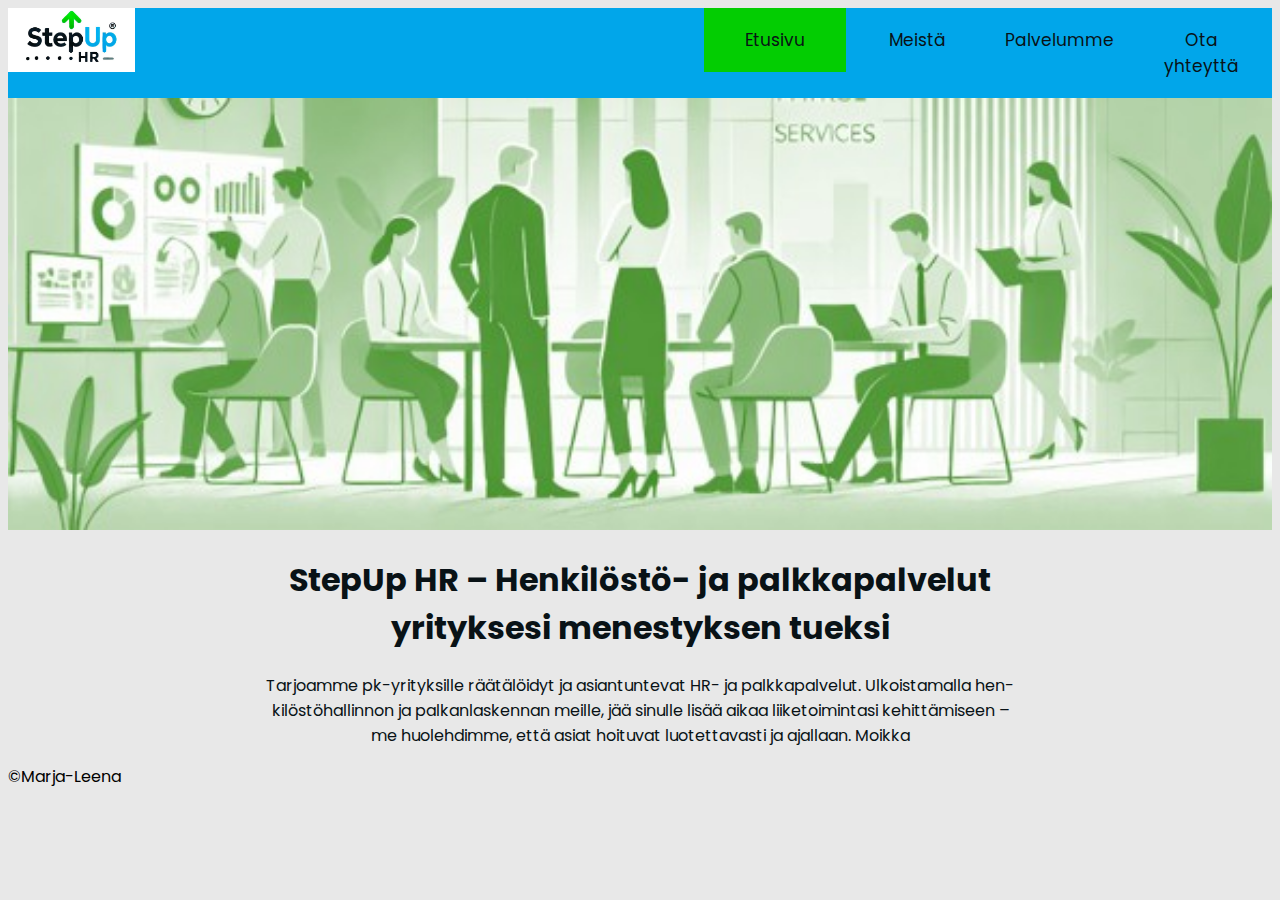
==== index.html @ 10becf66 "m" ====
<!DOCTYPE html>
<html lang="en">
<head>
    <meta charset="UTF-8">
    <meta name="viewport" content="width=device-width, initial-scale=1.0">
    
    <title>Etusivu</title>
    <link href="styles.css" rel="stylesheet">
    <link rel="preconnect" href="https://fonts.googleapis.com">
<link rel="preconnect" href="https://fonts.gstatic.com" crossorigin>
<link href="https://fonts.googleapis.com/css2?family=Poppins:ital,wght@0,100;0,200;0,300;0,400;0,500;0,600;0,700;0,800;0,900;1,100;1,200;1,300;1,400;1,500;1,600;1,700;1,800;1,900&display=swap" rel="stylesheet">
<link rel="stylesheet" href="https://cdnjs.cloudflare.com/ajax/libs/font-awesome/4.7.0/css/font-awesome.min.css">
</head>
<body>
    <header>
        
    <nav class="poppins-regular topnav" id="myTopnav">
        <img src="stepUp_logo.jpg" alt="yrityksen logo" id="logo">
        <a href="yhteystiedot.html">Ota yhteyttä</a> 
        <a href="palvelumme.html">Palvelumme</a>
        <a href="meista.html">Meistä</a>
        <a href="etusivu.html" class="sivulla">Etusivu</a>   
        <a href="javascript:void(0);" class="icon" onclick="myFunction()">
            <i class="fa fa-bars"></i>
          </a>
    </nav>
    </header>
    <main>
        <img src="Kuvituskuva3.jpg" alt="kuvituskuva" id="kuva">
            <h1 class="poppins-bold">StepUp HR – Henkilöstö- ja palkkapalvelut yrityksesi menestyksen tueksi</h1>

    <p class="poppins-regular">
            Tarjoamme pk-yrityksille räätälöidyt ja asiantuntevat HR- ja palkkapalvelut. 
            Ulkoistamalla hen-kilöstöhallinnon ja palkanlaskennan meille, jää sinulle lisää 
            aikaa liiketoimintasi kehittämiseen – me huolehdimme, että asiat hoituvat luotettavasti 
            ja ajallaan. Moikka
        </p>
        <script>
            function myFunction() {
              var x = document.getElementById("myTopnav");
              if (x.className === "topnav") {
                x.className += " responsive";
              } else {
                x.className = "topnav";
              }
            }
            </script>
        <footer class="poppins-regular">
            &copy;Marja-Leena
        </footer>
        
    </main>
</body>
</html>
---- styles.css ----
@import url('https://fonts.googleapis.com/css2?family=Original+Surfer&family=Poppins:ital,wght@0,100;0,200;0,300;0,400;0,500;0,600;0,700;0,800;0,900;1,100;1,200;1,300;1,400;1,500;1,600;1,700;1,800;1,900&display=swap');

h1 {
    color: #091216 ;
    padding-left: 20%;
    padding-right: 20%;
    text-align: center;
}
p {
    color: #091216;
    padding-left: 20%;
    padding-right: 20%;
    text-align: center;
}
body {
     background-color:#E8E8E8;
}
#kuva {
    width: 100%;
}
.poppins-regular {
    font-family: "Poppins", sans-serif;
    font-weight: 400;
    font-style: normal;
  }
  .poppins-bold {
    font-family: "Poppins", sans-serif;
    font-weight: 700;
    font-style: normal;
}

nav img {
    width: 127px;
}
#logo {
    position: absolute;
    top: 8px;
    left:8px;
}
/* Add a black background color to the top navigation */
.topnav {
    
    background-color: #01A6EA;
    overflow: hidden;
    text-align: center;
  }
  
  /* Style the links inside the navigation bar */
  .topnav a {
    color: #f2f2f2;
    text-align: center;
    padding: 19px 16px;
    text-decoration: none;
    font-size: 17px;
    color:#091216;
    float:right;
    display: block;
    width: 110px;
  }
  
  /* Change the color of links on hover */
  .topnav a:hover {
    background-color: #03CD02;
    color: black;
  }
  
  
  /* Hide the link that should open and close the topnav on small screens */
  .topnav .icon {
    display: none;
  }
  .sivulla {
    background-color: #03CD02;
  }
  @media screen and (max-width: 700px) {
    .topnav a:not(:first-child) {display: none;}
    .topnav a.icon {
      float: right;
      display: block;
      font-family: "Poppins", sans-serif;
      font-weight: 400;
      font-style: normal;
      background-color: #03CD02;
      block-size: auto;
    }
  }
  @media screen and (max-width: 700px) {
    .topnav.responsive {position: relative;}
    .topnav.responsive a.icon {
      position: absolute;
      right: 0;
      top: 0;
      
    }
    .topnav.responsive a {
      float: none;
      display:block;
      text-align: center;
      font-family: "Poppins", sans-serif;
      font-weight: 400;
      font-style: normal;
      background-color: #03CD02;
      block-size: auto;
    
    }
  }
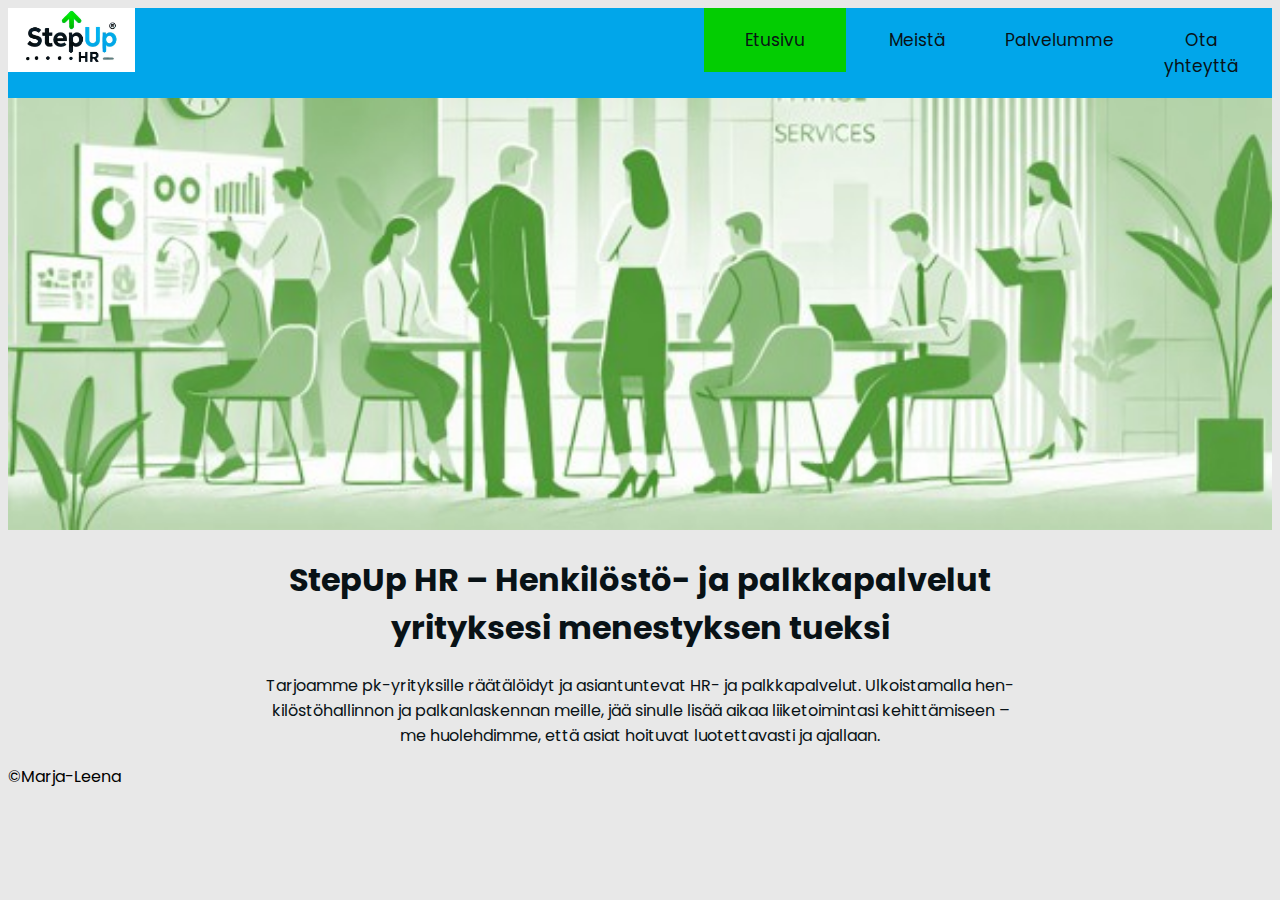
==== commit 4040bb0e: "Tekstin sisällön korjaus" ====
--- a/index.html
+++ b/index.html
@@ -33,7 +33,7 @@
             Tarjoamme pk-yrityksille räätälöidyt ja asiantuntevat HR- ja palkkapalvelut. 
             Ulkoistamalla hen-kilöstöhallinnon ja palkanlaskennan meille, jää sinulle lisää 
             aikaa liiketoimintasi kehittämiseen – me huolehdimme, että asiat hoituvat luotettavasti 
-            ja ajallaan. Moikka
+            ja ajallaan.
         </p>
         <script>
             function myFunction() {
--- a/styles.css
+++ b/styles.css
@@ -74,6 +74,8 @@
     background-color: #03CD02;
   }
   @media screen and (max-width: 700px) {
+    h1, p {padding-left:5%;
+          padding-right: 5%;}
     .topnav a:not(:first-child) {display: none;}
     .topnav a.icon {
       float: right;
@@ -81,12 +83,16 @@
       font-family: "Poppins", sans-serif;
       font-weight: 400;
       font-style: normal;
-      background-color: #03CD02;
       block-size: auto;
+      
     }
   }
   @media screen and (max-width: 700px) {
-    .topnav.responsive {position: relative;}
+    .topnav.responsive {position: relative;
+    background-color: #03CD02;}
+    .topnav.responsive img {
+      display: none;
+    }
     .topnav.responsive a.icon {
       position: absolute;
       right: 0;
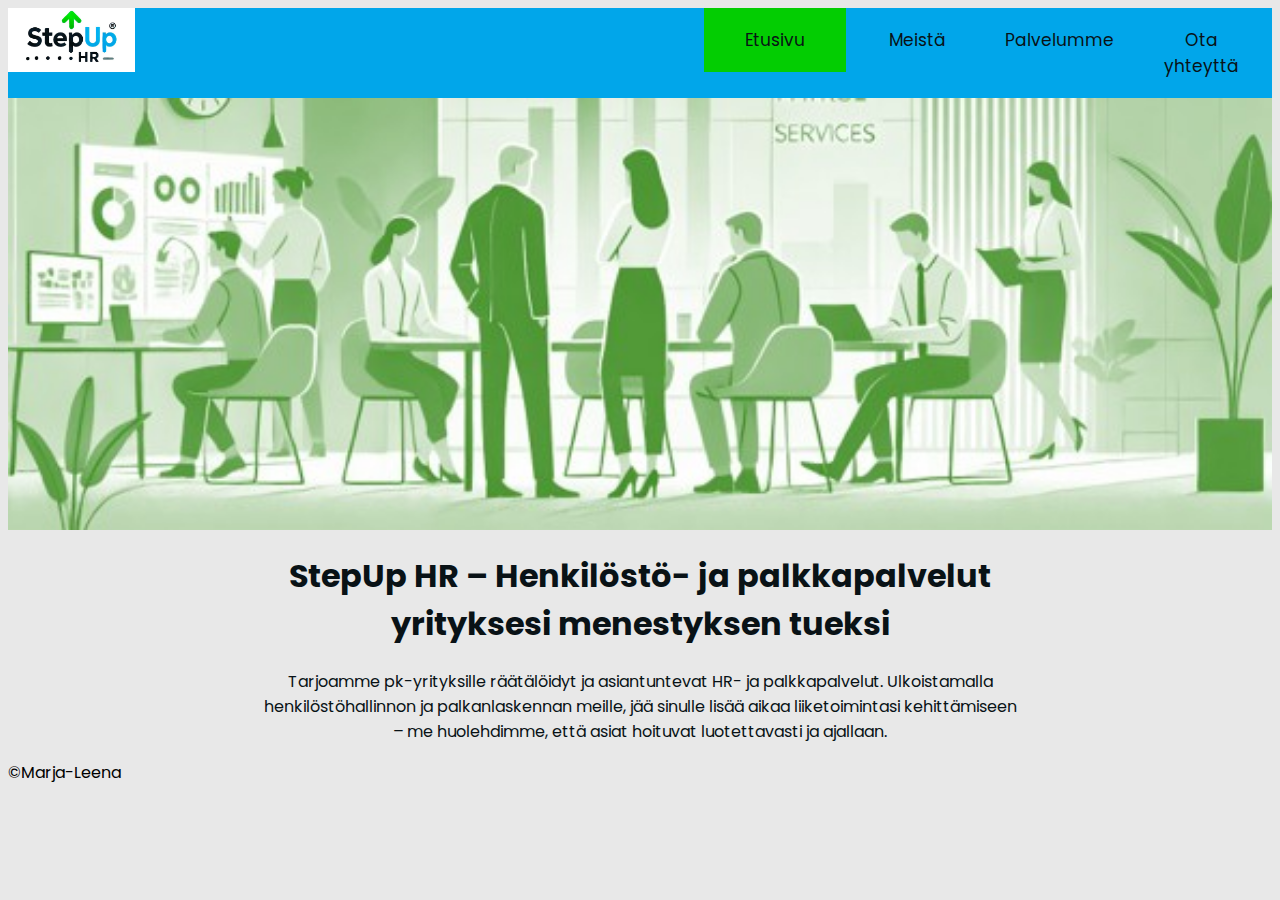
==== commit 9881d1a3: "kuvan zoomaus" ====
--- a/index.html
+++ b/index.html
@@ -19,19 +19,21 @@
         <a href="yhteystiedot.html">Ota yhteyttä</a> 
         <a href="palvelumme.html">Palvelumme</a>
         <a href="meista.html">Meistä</a>
-        <a href="etusivu.html" class="sivulla">Etusivu</a>   
+        <a href="index.html" class="sivulla">Etusivu</a>   
         <a href="javascript:void(0);" class="icon" onclick="myFunction()">
             <i class="fa fa-bars"></i>
           </a>
     </nav>
     </header>
     <main>
+      <div class="image-wrapper">
         <img src="Kuvituskuva3.jpg" alt="kuvituskuva" id="kuva">
+      </div>
             <h1 class="poppins-bold">StepUp HR – Henkilöstö- ja palkkapalvelut yrityksesi menestyksen tueksi</h1>
 
     <p class="poppins-regular">
             Tarjoamme pk-yrityksille räätälöidyt ja asiantuntevat HR- ja palkkapalvelut. 
-            Ulkoistamalla hen-kilöstöhallinnon ja palkanlaskennan meille, jää sinulle lisää 
+            Ulkoistamalla henkilöstöhallinnon ja palkanlaskennan meille, jää sinulle lisää 
             aikaa liiketoimintasi kehittämiseen – me huolehdimme, että asiat hoituvat luotettavasti 
             ja ajallaan.
         </p>
--- a/styles.css
+++ b/styles.css
@@ -16,8 +16,15 @@
 body {
      background-color:#E8E8E8;
 }
-#kuva {
+.image-wrapper {
     width: 100%;
+    overflow: hidden;
+}
+.image-wrapper img {
+  width: 100%;
+  object-fit: contain;
+  object-position: center;
+  display: block;
 }
 .poppins-regular {
     font-family: "Poppins", sans-serif;
@@ -73,9 +80,23 @@
   .sivulla {
     background-color: #03CD02;
   }
+ 
   @media screen and (max-width: 700px) {
-    h1, p {padding-left:5%;
-          padding-right: 5%;}
+    h1, p {
+      padding-left:0%;
+      padding-right: 0%;
+    }
+    .image-wrapper {
+      position: relative;
+      overflow: hidden;
+    } /*saadaan zoomaus kuvan keskiosaan*/
+    .image-wrapper img {
+      width: 200%;
+      left:50%;
+      transform: translateX(-20%);
+      object-fit: cover;
+      object-position: center;
+    }
     .topnav a:not(:first-child) {display: none;}
     .topnav a.icon {
       float: right;
@@ -84,12 +105,12 @@
       font-weight: 400;
       font-style: normal;
       block-size: auto;
-      
     }
   }
   @media screen and (max-width: 700px) {
     .topnav.responsive {position: relative;
-    background-color: #03CD02;}
+    background-color: #03CD02;
+    }
     .topnav.responsive img {
       display: none;
     }
@@ -108,6 +129,7 @@
       font-style: normal;
       background-color: #03CD02;
       block-size: auto;
-    
+      
     }
+   
   }
